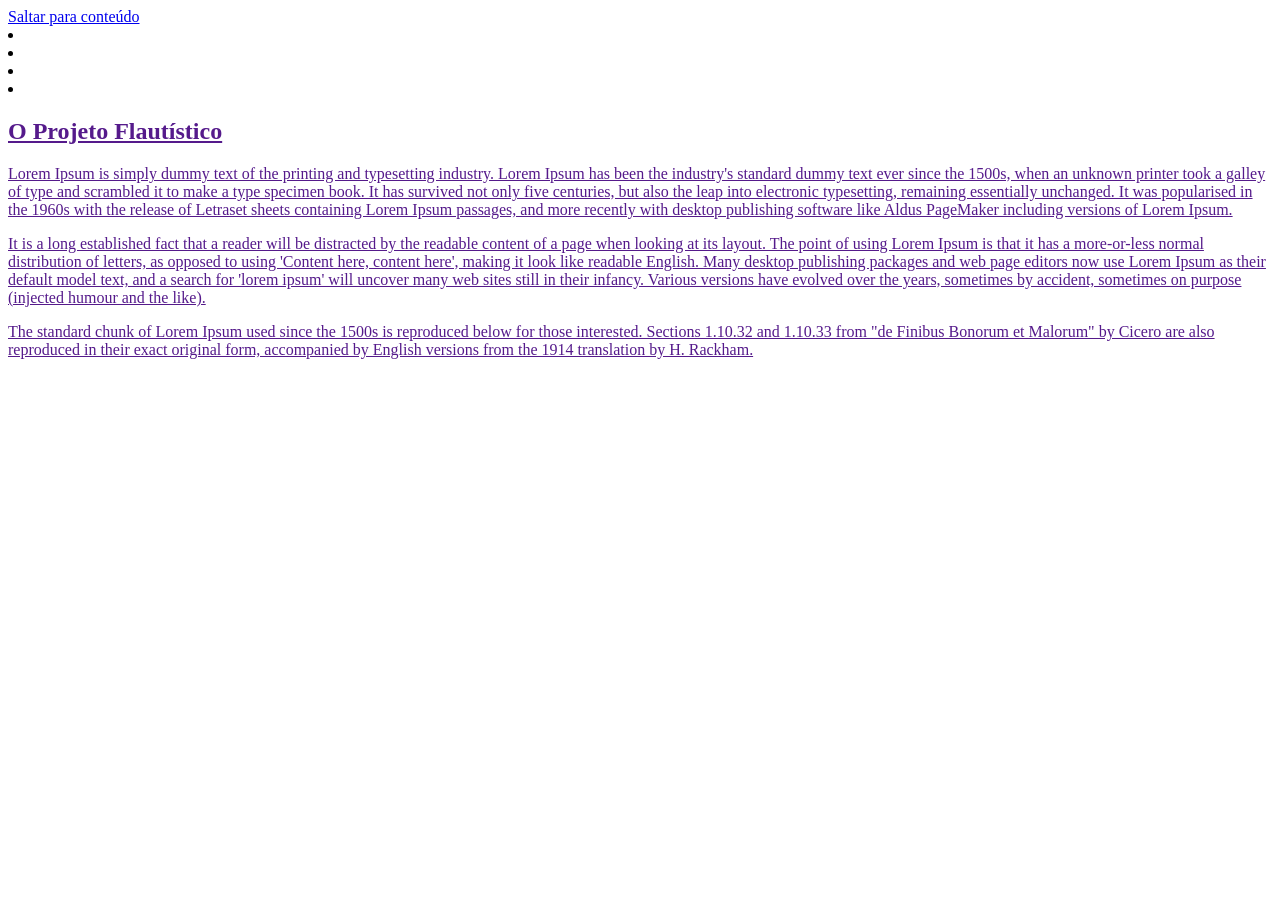
==== MTAM/PT/index.html @ ddc9f5fe "Add files via upload" ====
<!DOCTYPE html>
<html lang="pt-BR">

<head>
    <title>Flautístico</title>
    <link href="estilo.css" rel="stylesheet" type="text/css">
</head>

<body>
<a  href="#principal">Saltar para conteúdo</a>
<header> 
    <nav id="línguas"
    <ul> 
        <li> <a href="" PT </a> </li>
        <li> <a href="" EN </a> </li>
        <li> <a href="" ES </a> </li>
        <li> <a href="" FR </a> </li>
    </ul> 
   
</header> 
    
<article id="principal">
    <h1>O Projeto Flautístico</h1>
    <p>Lorem Ipsum is simply dummy text of the printing and typesetting industry. Lorem Ipsum has been the industry's standard dummy text ever since the 1500s, when an unknown printer took a galley of type and scrambled it to make a type specimen book. It has survived not only five centuries, but also the leap into electronic typesetting, remaining essentially unchanged. It was popularised in the 1960s with the release of Letraset sheets containing Lorem Ipsum passages, and more recently with desktop publishing software like Aldus PageMaker including versions of Lorem Ipsum.</p>
    
    <p>It is a long established fact that a reader will be distracted by the readable content of a page when looking at its layout. The point of using Lorem Ipsum is that it has a more-or-less normal distribution of letters, as opposed to using 'Content here, content here', making it look like readable English. Many desktop publishing packages and web page editors now use Lorem Ipsum as their default model text, and a search for 'lorem ipsum' will uncover many web sites still in their infancy. Various versions have evolved over the years, sometimes by accident, sometimes on purpose (injected humour and the like).</p>
    
    <p>The standard chunk of Lorem Ipsum used since the 1500s is reproduced below for those interested. Sections 1.10.32 and 1.10.33 from "de Finibus Bonorum et Malorum" by Cicero are also reproduced in their exact original form, accompanied by English versions from the 1914 translation by H. Rackham.</p>
</article>






</body>
</html>
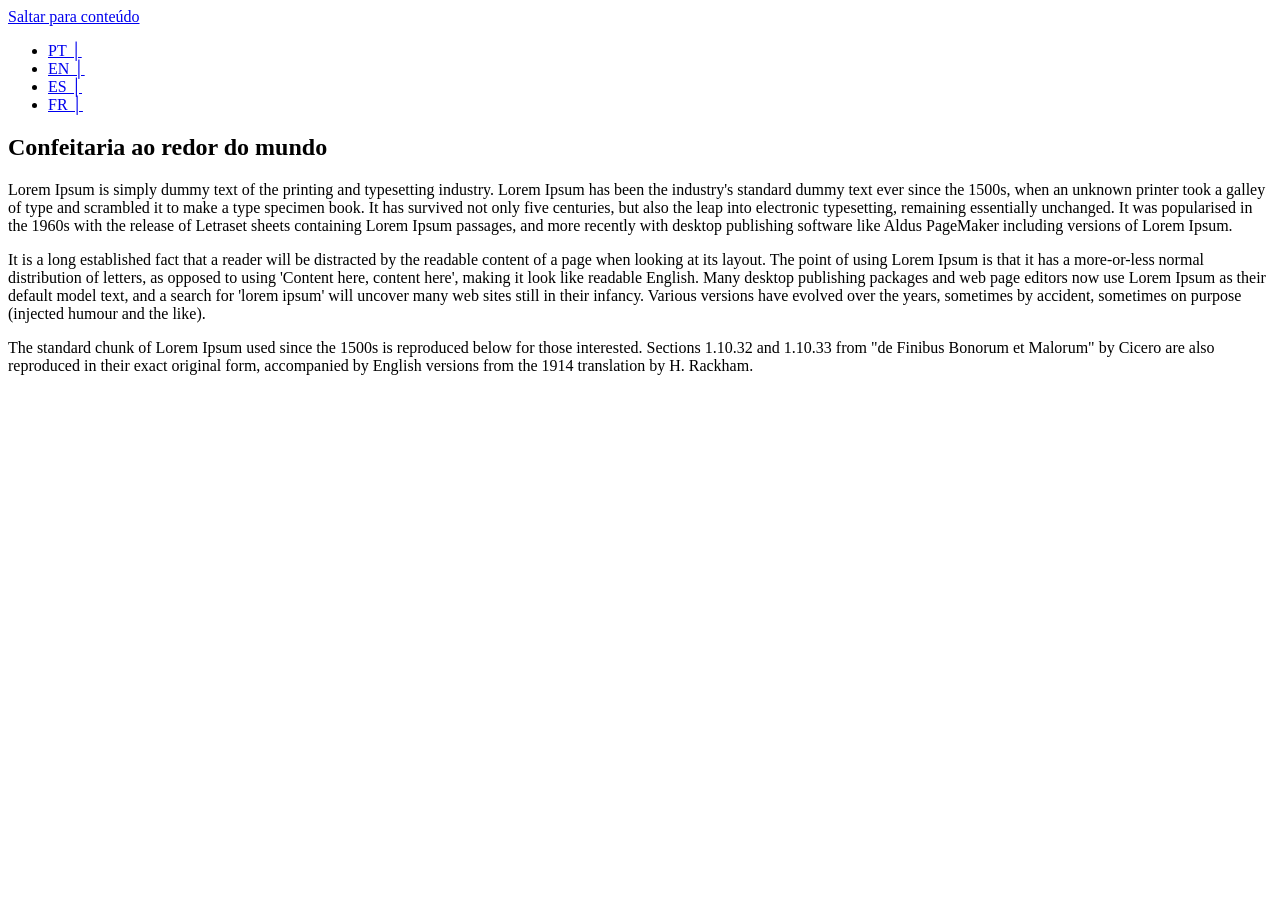
==== commit 7df5d9bc: "Add files via upload" ====
--- a/MTAM/PT/index.html
+++ b/MTAM/PT/index.html
@@ -2,25 +2,27 @@
 <html lang="pt-BR">
 
 <head>
-    <title>Flautístico</title>
+    <title>Confeitaria</title>
     <link href="estilo.css" rel="stylesheet" type="text/css">
 </head>
 
 <body>
 <a  href="#principal">Saltar para conteúdo</a>
 <header> 
-    <nav id="línguas"
+    <nav id="línguas"> 
     <ul> 
-        <li> <a href="" PT </a> </li>
-        <li> <a href="" EN </a> </li>
-        <li> <a href="" ES </a> </li>
-        <li> <a href="" FR </a> </li>
+        <li> <a href="index.html"> PT │ </a> </li>
+        <li> <a href="../EN/indexen.html"> EN │ </a> </li>
+        <li> <a href="../ES/indexes.html"> ES │ </a> </li>
+        <li> <a href="../FR/indexfr.html"> FR │ </a> </li>
     </ul> 
+    </nav>
+   
    
 </header> 
     
 <article id="principal">
-    <h1>O Projeto Flautístico</h1>
+    <h1>Confeitaria ao redor do mundo</h1>
     <p>Lorem Ipsum is simply dummy text of the printing and typesetting industry. Lorem Ipsum has been the industry's standard dummy text ever since the 1500s, when an unknown printer took a galley of type and scrambled it to make a type specimen book. It has survived not only five centuries, but also the leap into electronic typesetting, remaining essentially unchanged. It was popularised in the 1960s with the release of Letraset sheets containing Lorem Ipsum passages, and more recently with desktop publishing software like Aldus PageMaker including versions of Lorem Ipsum.</p>
     
     <p>It is a long established fact that a reader will be distracted by the readable content of a page when looking at its layout. The point of using Lorem Ipsum is that it has a more-or-less normal distribution of letters, as opposed to using 'Content here, content here', making it look like readable English. Many desktop publishing packages and web page editors now use Lorem Ipsum as their default model text, and a search for 'lorem ipsum' will uncover many web sites still in their infancy. Various versions have evolved over the years, sometimes by accident, sometimes on purpose (injected humour and the like).</p>
--- a/MTAM/PT/estilo.css
+++ b/MTAM/PT/estilo.css
@@ -0,0 +1,6 @@
+#línguas{
+    background-color: #c0d8e7;
+    display: inline;
+    flex-direction: row;
+    list-style: none;
+    justify-content: right;}
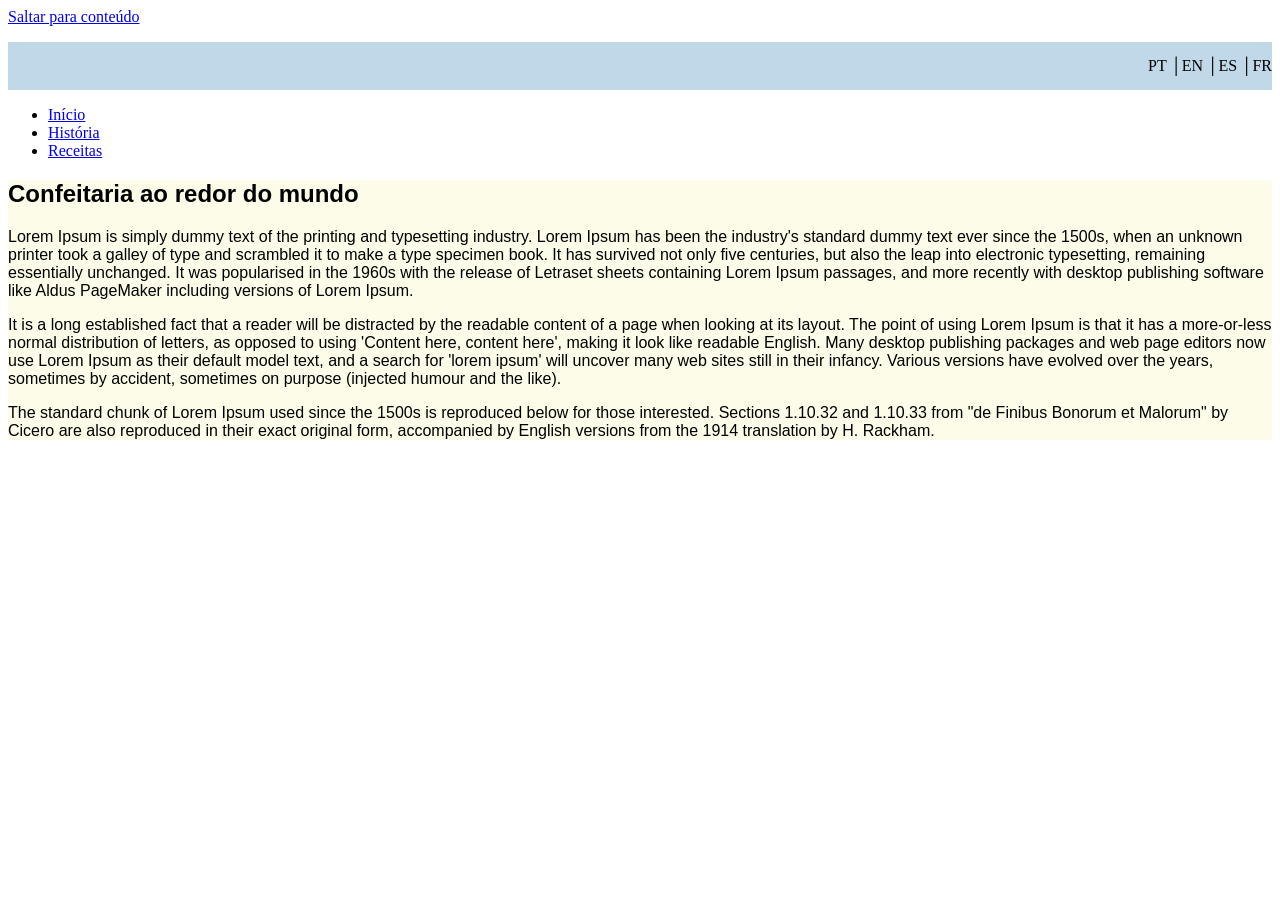
==== commit 51103738: "Add files via upload" ====
--- a/MTAM/PT/index.html
+++ b/MTAM/PT/index.html
@@ -14,13 +14,22 @@
         <li> <a href="index.html"> PT │ </a> </li>
         <li> <a href="../EN/indexen.html"> EN │ </a> </li>
         <li> <a href="../ES/indexes.html"> ES │ </a> </li>
-        <li> <a href="../FR/indexfr.html"> FR │ </a> </li>
+        <li> <a href="../FR/indexfr.html"> FR  </a> </li>
     </ul> 
     </nav>
+
+</header> 
+
+<nav id="conteúdo"> 
+      <ul> 
+    <li> <a href="../inicio.html"> Início </a> </li> 
+     <li> <a href="../história.html"> História </a> </li>
+     <li> <a href="../receitas.html"> Receitas </a> </li>
+  </ul>
    
-   
-</header> 
-    
+</nav>
+
+
 <article id="principal">
     <h1>Confeitaria ao redor do mundo</h1>
     <p>Lorem Ipsum is simply dummy text of the printing and typesetting industry. Lorem Ipsum has been the industry's standard dummy text ever since the 1500s, when an unknown printer took a galley of type and scrambled it to make a type specimen book. It has survived not only five centuries, but also the leap into electronic typesetting, remaining essentially unchanged. It was popularised in the 1960s with the release of Letraset sheets containing Lorem Ipsum passages, and more recently with desktop publishing software like Aldus PageMaker including versions of Lorem Ipsum.</p>
--- a/MTAM/PT/estilo.css
+++ b/MTAM/PT/estilo.css
@@ -1,6 +1,19 @@
-#línguas{
+#línguas ul {
     background-color: #c0d8e7;
-    display: inline;
+    display: flex;
     flex-direction: row;
     list-style: none;
-    justify-content: right;}
+    justify-content: right;
+    line-height: 300%;,
+}
+
+#línguas ul a {
+    color: black;
+    text-decoration: none;
+    display: inline-block;
+}
+
+#principal {
+    background-color: #fcfce8;
+    font-family: sans-serif;
+}
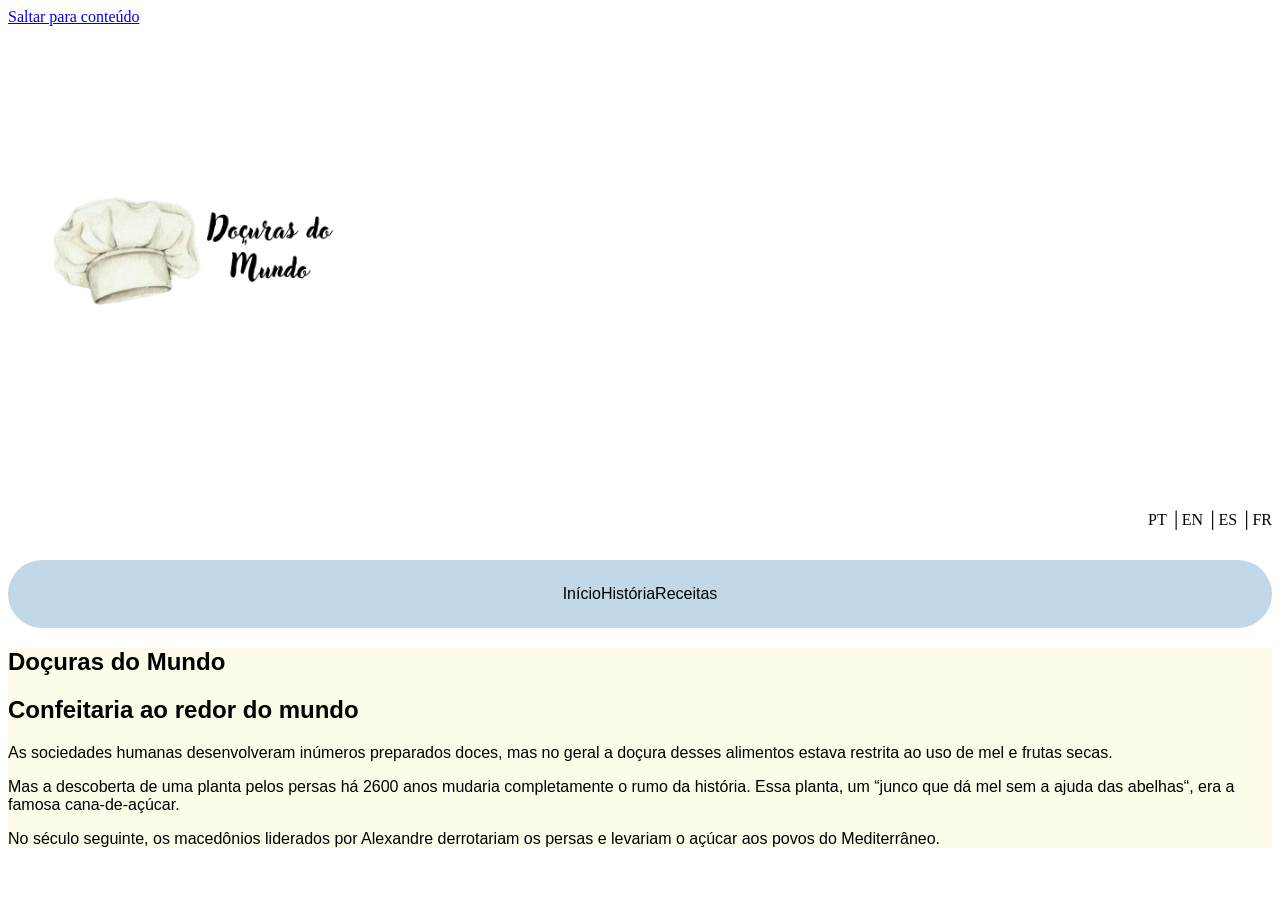
==== commit 48c74e0a: "Add files via upload" ====
--- a/MTAM/PT/index.html
+++ b/MTAM/PT/index.html
@@ -9,6 +9,7 @@
 <body>
 <a  href="#principal">Saltar para conteúdo</a>
 <header> 
+    <img id="header" src="Imagens/Doçuras do Mundo_20260621_225750_0000.png">
     <nav id="línguas"> 
     <ul> 
         <li> <a href="index.html"> PT │ </a> </li>
@@ -22,21 +23,22 @@
 
 <nav id="conteúdo"> 
       <ul> 
-    <li> <a href="../inicio.html"> Início </a> </li> 
-     <li> <a href="../história.html"> História </a> </li>
-     <li> <a href="../receitas.html"> Receitas </a> </li>
+    <li> <a href="../inicio.html"> Início  </a> </li> 
+     <li> <a href="../história.html"> História  </a> </li>
+     <li> <a href="../receitas.html"> Receitas  </a> </li>
   </ul>
    
 </nav>
 
 
 <article id="principal">
-    <h1>Confeitaria ao redor do mundo</h1>
-    <p>Lorem Ipsum is simply dummy text of the printing and typesetting industry. Lorem Ipsum has been the industry's standard dummy text ever since the 1500s, when an unknown printer took a galley of type and scrambled it to make a type specimen book. It has survived not only five centuries, but also the leap into electronic typesetting, remaining essentially unchanged. It was popularised in the 1960s with the release of Letraset sheets containing Lorem Ipsum passages, and more recently with desktop publishing software like Aldus PageMaker including versions of Lorem Ipsum.</p>
+    <h1>Doçuras do Mundo</h1>
+        <h2>Confeitaria ao redor do mundo</h2>
+    <p>As sociedades humanas desenvolveram inúmeros preparados doces, mas no geral a doçura desses alimentos estava restrita ao uso de mel e frutas secas.</p>
     
-    <p>It is a long established fact that a reader will be distracted by the readable content of a page when looking at its layout. The point of using Lorem Ipsum is that it has a more-or-less normal distribution of letters, as opposed to using 'Content here, content here', making it look like readable English. Many desktop publishing packages and web page editors now use Lorem Ipsum as their default model text, and a search for 'lorem ipsum' will uncover many web sites still in their infancy. Various versions have evolved over the years, sometimes by accident, sometimes on purpose (injected humour and the like).</p>
+    <p>Mas a descoberta de uma planta pelos persas há 2600 anos mudaria completamente o rumo da história. Essa planta, um “junco que dá mel sem a ajuda das abelhas“, era a famosa cana-de-açúcar.</p>
     
-    <p>The standard chunk of Lorem Ipsum used since the 1500s is reproduced below for those interested. Sections 1.10.32 and 1.10.33 from "de Finibus Bonorum et Malorum" by Cicero are also reproduced in their exact original form, accompanied by English versions from the 1914 translation by H. Rackham.</p>
+    <p>No século seguinte, os macedônios liderados por Alexandre derrotariam os persas e levariam o açúcar aos povos do Mediterrâneo.</p>
 </article>
 
 
--- a/MTAM/PT/estilo.css
+++ b/MTAM/PT/estilo.css
@@ -1,5 +1,11 @@
+#header {
+    width: 450px;
+    height: 450px;
+    justify-content: right;
+    line-height: 300%;
+}
+
 #línguas ul {
-    background-color: #c0d8e7;
     display: flex;
     flex-direction: row;
     list-style: none;
@@ -13,6 +19,24 @@
     display: inline-block;
 }
 
+#conteúdo ul { 
+    background-color: #c0d8e7;
+    display: flex;
+    flex-direction: row;
+    list-style: none;
+    justify-content: center;
+    border-radius: 50px;
+    padding: 10px;
+    line-height: 300%;
+}
+
+#conteúdo ul a {
+    color: black;
+    text-decoration: none;
+    display: inline-block;
+    font-family: Verdana, Geneva, Tahoma, sans-serif;
+    font: 500;
+}
 #principal {
     background-color: #fcfce8;
     font-family: sans-serif;
